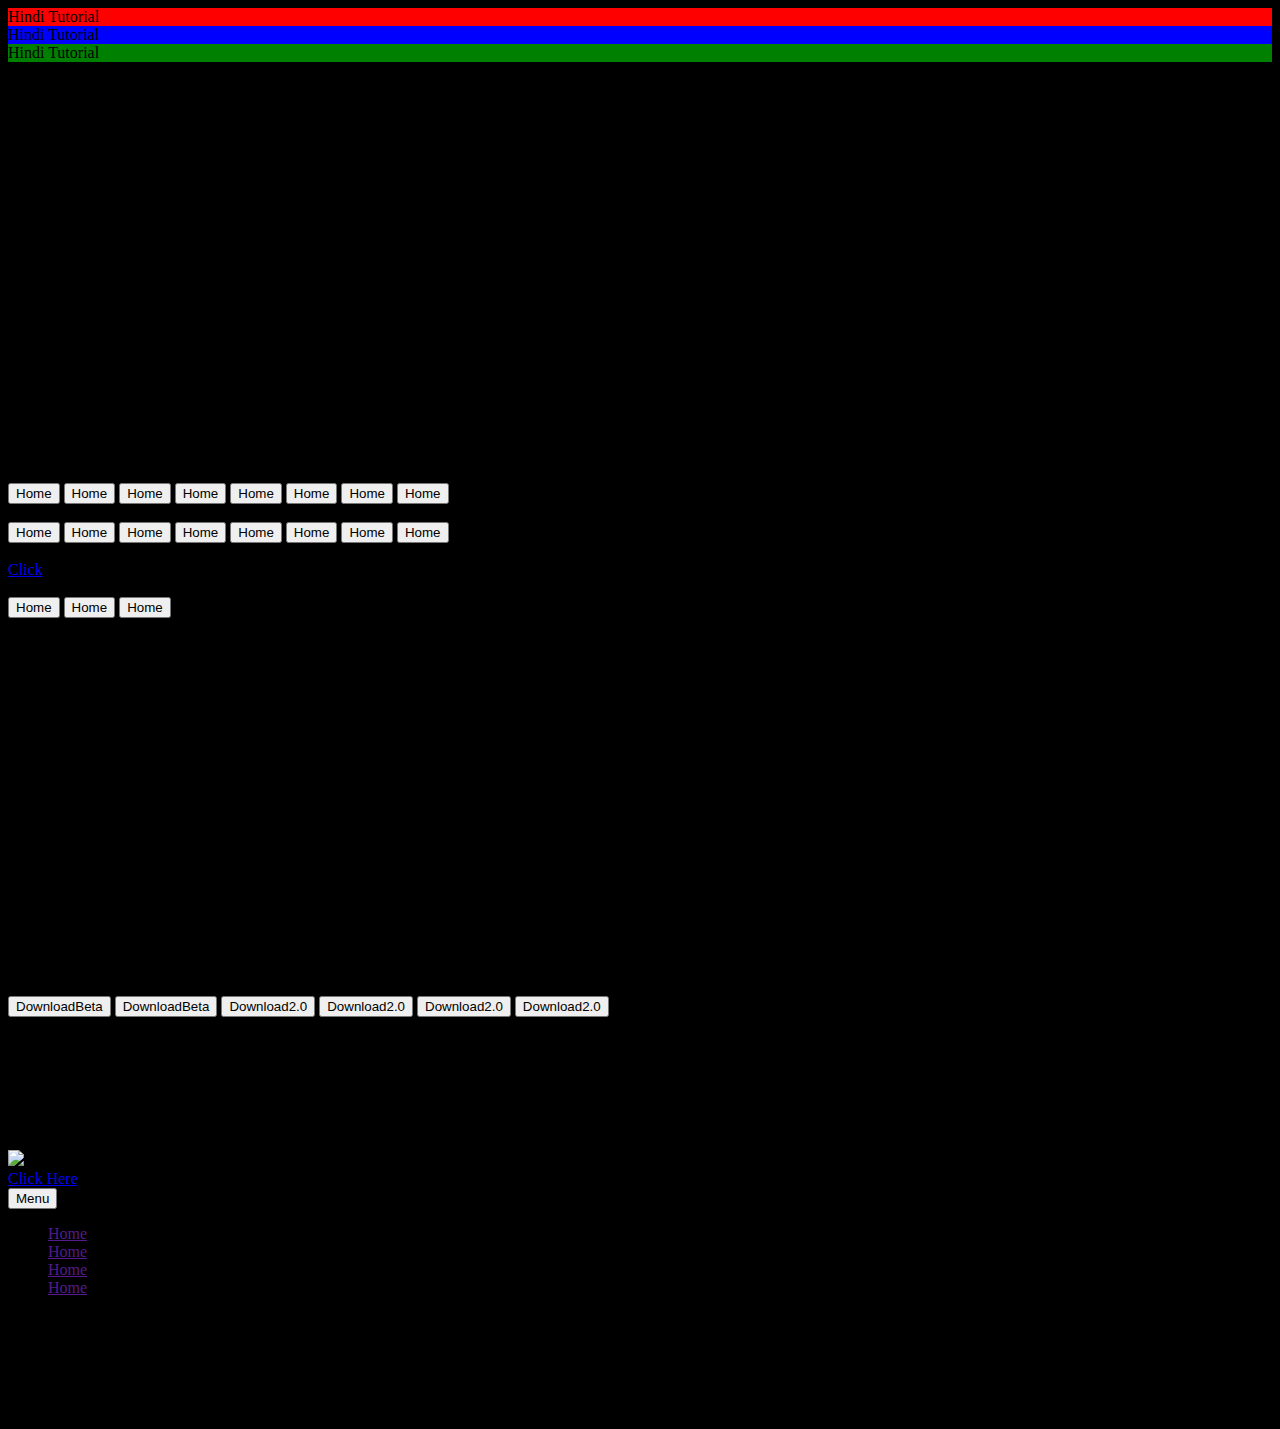
==== index.html @ f022e0ad "Bootstrap Update" ====
<!doctype html>
<html lang="en">
  <head>
    <meta charset="utf-8">
    <meta name="viewport" content="width=device-width, initial-scale=1, shrink-to-fit=no">
    <link rel="stylesheet" href="css/bootstrap.min.css">
    <title>Hello, world!</title>
  </head>
  <body style="background-color:black">
    <div class="row">
      <div class="col-md-4"  style="background-color:red">
          Hindi Tutorial
      </div>
      <div class="col-md-4"  style="background-color:blue">
          Hindi Tutorial
      </div>

      <div class="col-md-4" style="background-color:green">
          Hindi Tutorial
      </div>
    </div>
    <p class="text-danger">Hindi Shivam</p>
    <p class="text-success">Hindi Shivam</p>
    <p class="text-warning">Hindi Shivam</p>
    <p class="text-primary">Hindi Shivam</p>
    <p class="text-secondary">Hindi Shivam</p>
    <p class="text-muted">Hindi Shivam</p>
    <p class="text-info">Hindi Shivam</p>
    <p class="text-dark">Hindi Shivam</p>
    <p class="text-light">Hindi Shivam</p>
    <h4  class="bg-danger" class="text-justify text-uppercase">
anoopyadavan started following mohitbalu 5 days ago
mohitbalu
Mohit Balu mohitbalu
A Technology and Cyber Enthusiast who love to work on projects. Explore me on www.mohitbalu.in ,connect to me through linkedin: bit.ly/linkedIn2me
4 repositories 6 followers
@anoopyadavan
anoopyadavan starred anoopyadavan/Shopping 11 days ago
anoopyadavan/Shopping
 C++  2  Updated Apr 18
@anoopyadavan
anoopyadavan created a repository anoopyadavan/Shopping 11 days ago
anoopyadavan/Shopping
Updated Apr 18
@anoopyadavan
anoopyadavan started following you 12 days ago
anoopyadavan
Anoop Singh Yadav anoopyadavan
2 repositories 1 follower
    </h4>
    <button class="btn btn-primary">Home</button>
    <button class="btn btn-secondary">Home</button>
    <button class="btn btn-dark">Home</button>
    <button class="btn btn-light">Home</button>
    <button class="btn btn-danger">Home</button>
    <button class="btn btn-success">Home</button>
    <button class="btn btn-info">Home</button>
    <button class="btn btn-default">Home</button>
    <br><br>
    <button class="btn btn-outline-primary">Home</button>
    <button class="btn btn-outline-secondary">Home</button>
    <button class="btn btn-outline-dark">Home</button>
    <button class="btn btn-outline-light">Home</button>
    <button class="btn btn-outline-danger">Home</button>
    <button class="btn btn-outline-success">Home</button>
    <button class="btn btn-outline-info">Home</button>
    <button class="btn btn-outline-default">Home</button>
    <br><br>
    <a href="#" class="btn btn-outline-danger btn-block active">Click</a>
    <br><br>
    <div class="btn-group-vertical">
      <button class="btn btn-outline-info">Home</button>
      <button class="btn btn-outline-success">Home</button>
      <button class="btn btn-outline-danger">Home</button>
    </div>
    <br><br>
    <p class="lead">Hindi Tutorial</p>
    <P class="h1">hINDI mE SHIVAM</P>
    <P class="h2">hINDI mE SHIVAM</P>
    <P class="h3">hINDI mE SHIVAM</P>
    <P class="h4">hINDI mE SHIVAM</P>
    <P class="h5">hINDI mE SHIVAM</P>
    <br><br>
    <p class="display-1">Hindi Tutorial</p>
    <br><br>
    <button class="btn btn-danger">Download<span class="badge badge-primary">Beta</span></button>
    <button class="btn btn-danger">Download<span class="badge badge-danger">Beta</span></button>
    <button class="btn btn-danger">Download<span class="badge badge-success">2.0</span></button>
    <button class="btn btn-danger">Download<span class="badge badge-info">2.0</span></button>
    <button class="btn btn-danger">Download<span class="badge badge-secondary">2.0</span></button>
    <button class="btn btn-danger">Download<span class="badge badge-default">2.0</span></button>
    <br><br>
    <div class="jumbotron jumbotron-fluid"><h1>Hindi Tutorial</h1></div>
    <br><br>
    <img src="images/shivam.jpg" class="rounded img-thumbnail img-fluid d-block mx-auto">
    <div class="alert alert-success">
      <a href="images/cover.jpg"class="alert-link">Click  Here</a> to see image<span class="close" data-dismiss="alert">&times;</span>
    </div>
    <div class="dropdown">
      <button class="btn btn-success dropdown-toggle" data-toggle="dropdown">Menu</button>
      <ul class="dropdown-menu">
        <li><a href="">Home</a></li>
        <li><a href="">Home</a></li>
        <li><a href="">Home</a></li>
        <li><a href="">Home</a></li>
      </ul>
    </div>
    <br><br>
    <div class="list-group">
      <li class="list-group-item">How are you</li>
      <li class="list-group-item">How are you</li>
      <li class="list-group-item">How are you</li>
      <li class="list-group-item">How are you</li>
    </div>







    <script src="js/jquery-3.2.1.slim.min.js"></script>
    <script src="js/popper.min.js"></script>
    <script src="js/bootstrap.min.js"></script>
  </body>
</html>
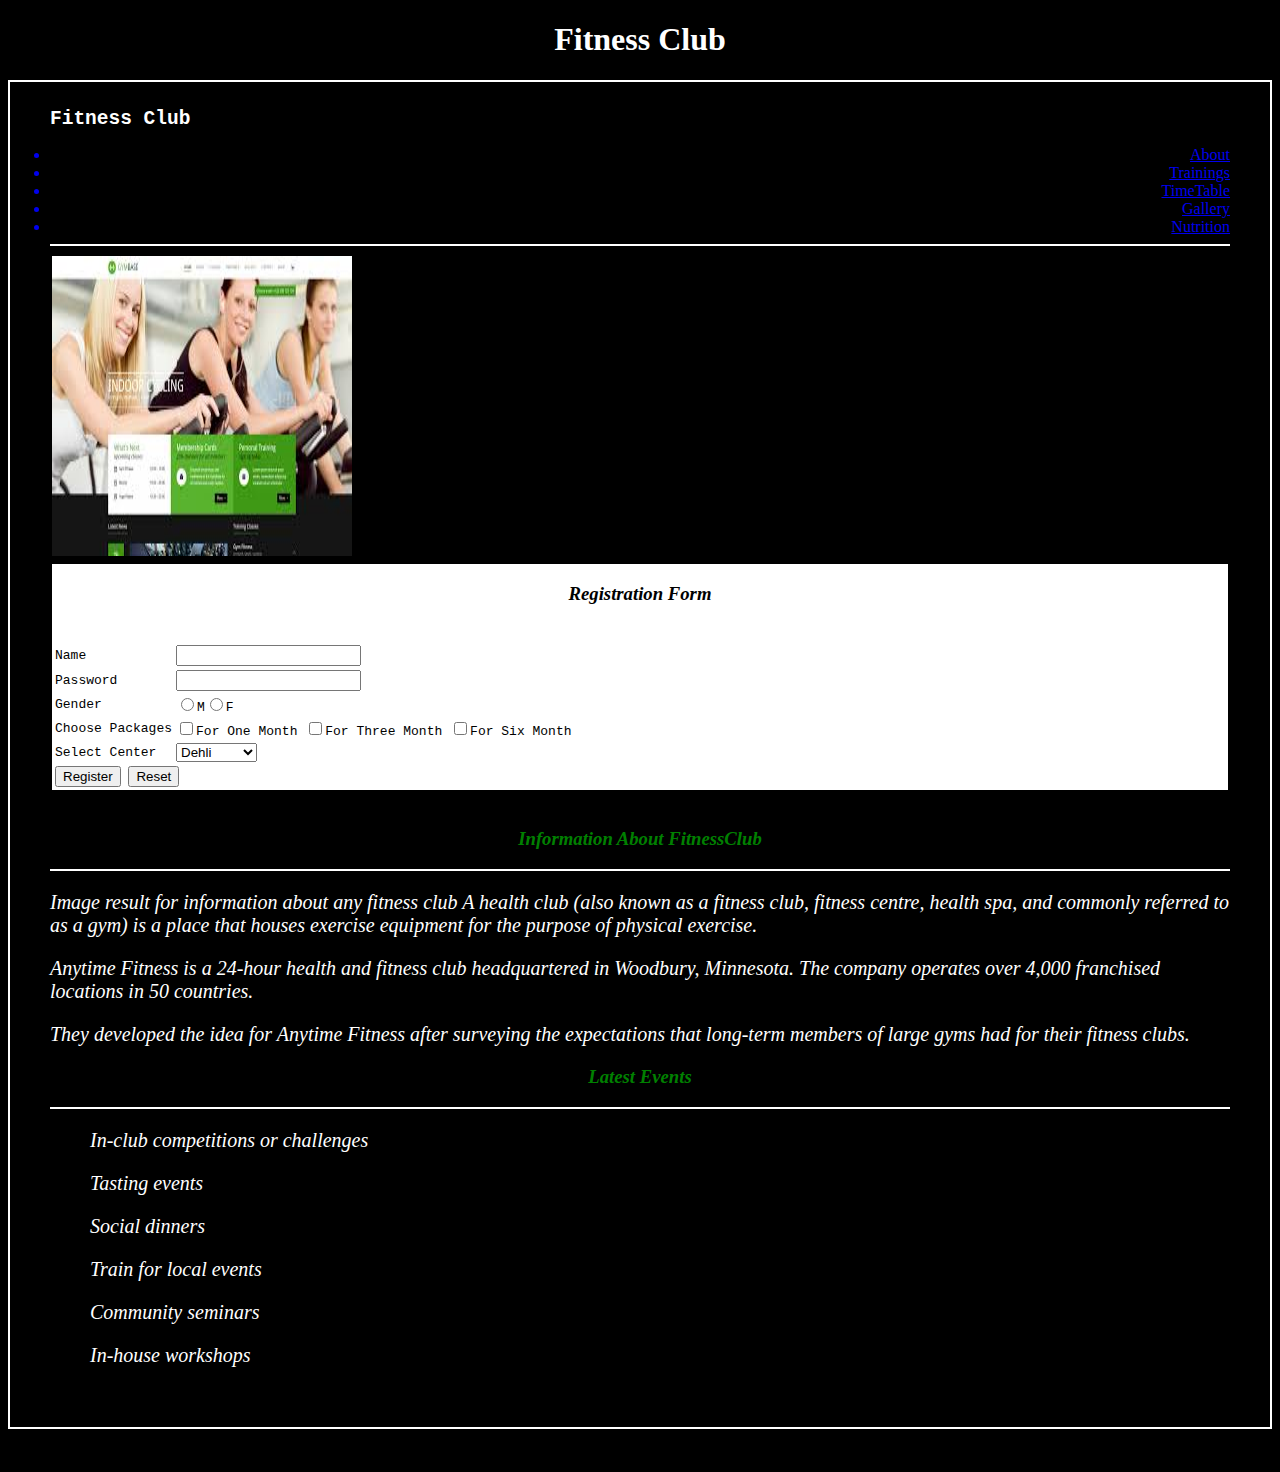
==== commit c0167fff: "random" ====
--- a/index.html
+++ b/index.html
@@ -4,118 +4,92 @@
     <meta charset="utf-8">
     <meta name="viewport" content="width=device-width, initial-scale=1, shrink-to-fit=no">
     <link rel="stylesheet" href="css/bootstrap.min.css">
+    <link rel="stylesheet" href="css/myfile.css">
     <title>Hello, world!</title>
   </head>
   <body style="background-color:black">
+    <h1>Fitness Club</h1>
+    <div id="a1" class="container-fluid">
+      <h2>Fitness Club</h2>
+      <div id="a2">
+        <a href="Other Pages/seminar.html" class="btn btn-danger"><li>About</li></a>
+        <a href="Other Pages/debate.html" class="btn btn-primary"><li>Trainings</li></a>
+        <a href="Other Pages/skill.html" class="btn btn-success"><li>TimeTable</li></a>
+        <a href="Other Pages/education.html" class="btn btn-warning"><li>Gallery</li></a>
+        <a href="Other Pages/women.html" class="btn btn-danger" ><li>Nutrition</li></a>
+      </div>
+      <hr color="white" >
     <div class="row">
-      <div class="col-md-4"  style="background-color:red">
-          Hindi Tutorial
+      <div class="col-md-3"  style="background-color:black">
+          <img src="images/gym1.jpg" width="300" height="300" border="2px"/>
       </div>
-      <div class="col-md-4"  style="background-color:blue">
-          Hindi Tutorial
-      </div>
-
-      <div class="col-md-4" style="background-color:green">
-          Hindi Tutorial
+      <div class="col-md-9"  style="background-color:white" id="a3">
+        <h3>Registration Form</h3>
+        <br>
+          <form action="somefile.php" method="post" class="shiv">
+            <table>
+              <tr>
+                <td>Name</td>
+                <td><input type="text" name="username"/></td>
+              </tr>
+              <tr>
+                <td>Password</td>
+                <td><input type="password" name="password"/></td>
+              </tr>
+              <tr>
+                <td>Gender</td>
+                <td><input type="radio" name="gender"/>M<input type="radio" name="gender"/>F</td>
+              </tr>
+              <tr>
+                <td> Choose Packages</td>
+                <td><input type="checkbox" name="For 1 Month"/>For One Month
+                  <input type="checkbox" name="For 3 Month"/>For Three Month
+                  <input type="checkbox" name="For 6 Month"/>For Six Month
+                </td>
+              </tr>
+              <tr>
+                <td>Select Center</td>
+                <td><select>
+                  <option>Dehli</option>
+                  <option>Bhopal</option>
+                  <option>Kanpur</option>
+                  <option>Jalandhar</option></select>
+                </td>
+              </tr>
+              <tr>
+                <td colspan="2"><input type="submit"/ value="Register"/>
+                  <input type="reset"/>
+                </td>
+              </tr>
+            </table>
+          </form>
       </div>
     </div>
-    <p class="text-danger">Hindi Shivam</p>
-    <p class="text-success">Hindi Shivam</p>
-    <p class="text-warning">Hindi Shivam</p>
-    <p class="text-primary">Hindi Shivam</p>
-    <p class="text-secondary">Hindi Shivam</p>
-    <p class="text-muted">Hindi Shivam</p>
-    <p class="text-info">Hindi Shivam</p>
-    <p class="text-dark">Hindi Shivam</p>
-    <p class="text-light">Hindi Shivam</p>
-    <h4  class="bg-danger" class="text-justify text-uppercase">
-anoopyadavan started following mohitbalu 5 days ago
-mohitbalu
-Mohit Balu mohitbalu
-A Technology and Cyber Enthusiast who love to work on projects. Explore me on www.mohitbalu.in ,connect to me through linkedin: bit.ly/linkedIn2me
-4 repositories 6 followers
-@anoopyadavan
-anoopyadavan starred anoopyadavan/Shopping 11 days ago
-anoopyadavan/Shopping
- C++  2  Updated Apr 18
-@anoopyadavan
-anoopyadavan created a repository anoopyadavan/Shopping 11 days ago
-anoopyadavan/Shopping
-Updated Apr 18
-@anoopyadavan
-anoopyadavan started following you 12 days ago
-anoopyadavan
-Anoop Singh Yadav anoopyadavan
-2 repositories 1 follower
-    </h4>
-    <button class="btn btn-primary">Home</button>
-    <button class="btn btn-secondary">Home</button>
-    <button class="btn btn-dark">Home</button>
-    <button class="btn btn-light">Home</button>
-    <button class="btn btn-danger">Home</button>
-    <button class="btn btn-success">Home</button>
-    <button class="btn btn-info">Home</button>
-    <button class="btn btn-default">Home</button>
+    <br>
+    <div>
+      <h3 id="a4">Information About FitnessClub</h3>
+      <hr color="white"/>
+      <p>Image result for information about any fitness club
+A health club (also known as a fitness club, fitness centre, health spa, and commonly referred to as a gym) is a place that houses exercise equipment for the purpose of physical exercise.</p>
+  <p>Anytime Fitness is a 24-hour health and fitness club headquartered in Woodbury, Minnesota. The company operates over 4,000 franchised locations in 50 countries.</p>
+  <p>They developed the idea for Anytime Fitness after surveying the expectations that long-term members of large gyms had for their fitness clubs.</p>
+    </div>
+    <div>
+      <h3 id="a5">Latest Events</h3>
+      <hr color="white"/>
+      <ul type="square">
+        <li><p>In-club competitions or challenges</p></li>
+        <li><p>Tasting events</p></li>
+        <li><p>Social dinners</p></li>
+        <li><p>Train for local events</p></li>
+        <li><p>Community seminars</p></li>
+        <li><p>In-house workshops</p></li>
+      </ul>
+
+    </div>
+  </div>
+
     <br><br>
-    <button class="btn btn-outline-primary">Home</button>
-    <button class="btn btn-outline-secondary">Home</button>
-    <button class="btn btn-outline-dark">Home</button>
-    <button class="btn btn-outline-light">Home</button>
-    <button class="btn btn-outline-danger">Home</button>
-    <button class="btn btn-outline-success">Home</button>
-    <button class="btn btn-outline-info">Home</button>
-    <button class="btn btn-outline-default">Home</button>
-    <br><br>
-    <a href="#" class="btn btn-outline-danger btn-block active">Click</a>
-    <br><br>
-    <div class="btn-group-vertical">
-      <button class="btn btn-outline-info">Home</button>
-      <button class="btn btn-outline-success">Home</button>
-      <button class="btn btn-outline-danger">Home</button>
-    </div>
-    <br><br>
-    <p class="lead">Hindi Tutorial</p>
-    <P class="h1">hINDI mE SHIVAM</P>
-    <P class="h2">hINDI mE SHIVAM</P>
-    <P class="h3">hINDI mE SHIVAM</P>
-    <P class="h4">hINDI mE SHIVAM</P>
-    <P class="h5">hINDI mE SHIVAM</P>
-    <br><br>
-    <p class="display-1">Hindi Tutorial</p>
-    <br><br>
-    <button class="btn btn-danger">Download<span class="badge badge-primary">Beta</span></button>
-    <button class="btn btn-danger">Download<span class="badge badge-danger">Beta</span></button>
-    <button class="btn btn-danger">Download<span class="badge badge-success">2.0</span></button>
-    <button class="btn btn-danger">Download<span class="badge badge-info">2.0</span></button>
-    <button class="btn btn-danger">Download<span class="badge badge-secondary">2.0</span></button>
-    <button class="btn btn-danger">Download<span class="badge badge-default">2.0</span></button>
-    <br><br>
-    <div class="jumbotron jumbotron-fluid"><h1>Hindi Tutorial</h1></div>
-    <br><br>
-    <img src="images/shivam.jpg" class="rounded img-thumbnail img-fluid d-block mx-auto">
-    <div class="alert alert-success">
-      <a href="images/cover.jpg"class="alert-link">Click  Here</a> to see image<span class="close" data-dismiss="alert">&times;</span>
-    </div>
-    <div class="dropdown">
-      <button class="btn btn-success dropdown-toggle" data-toggle="dropdown">Menu</button>
-      <ul class="dropdown-menu">
-        <li><a href="">Home</a></li>
-        <li><a href="">Home</a></li>
-        <li><a href="">Home</a></li>
-        <li><a href="">Home</a></li>
-      </ul>
-    </div>
-    <br><br>
-    <div class="list-group">
-      <li class="list-group-item">How are you</li>
-      <li class="list-group-item">How are you</li>
-      <li class="list-group-item">How are you</li>
-      <li class="list-group-item">How are you</li>
-    </div>
-
-
-
-
 
 
 
--- a/css/myfile.css
+++ b/css/myfile.css
@@ -0,0 +1,48 @@
+h1
+{
+  text-align: center;
+  color: white;
+  font-family: cursive;
+}
+#a1
+{
+  border: white 2px solid;
+  padding: 10px 40px 40px 40px;
+}
+h2
+{
+  color: white;
+  font-family: monospace;
+}
+#a2
+{
+  text-align: right;
+}
+#a3
+{
+  border: black 2px solid;
+}
+.shiv
+{
+  font-family: monospace;
+}
+h3
+{
+  font-style: italic;
+
+  text-align: center;
+}
+#a4
+{
+  color: green;
+}
+#a5
+{
+  color: green;
+}
+p
+{
+  color: white;
+  font-size: 20px;
+  font-style: oblique;
+}
